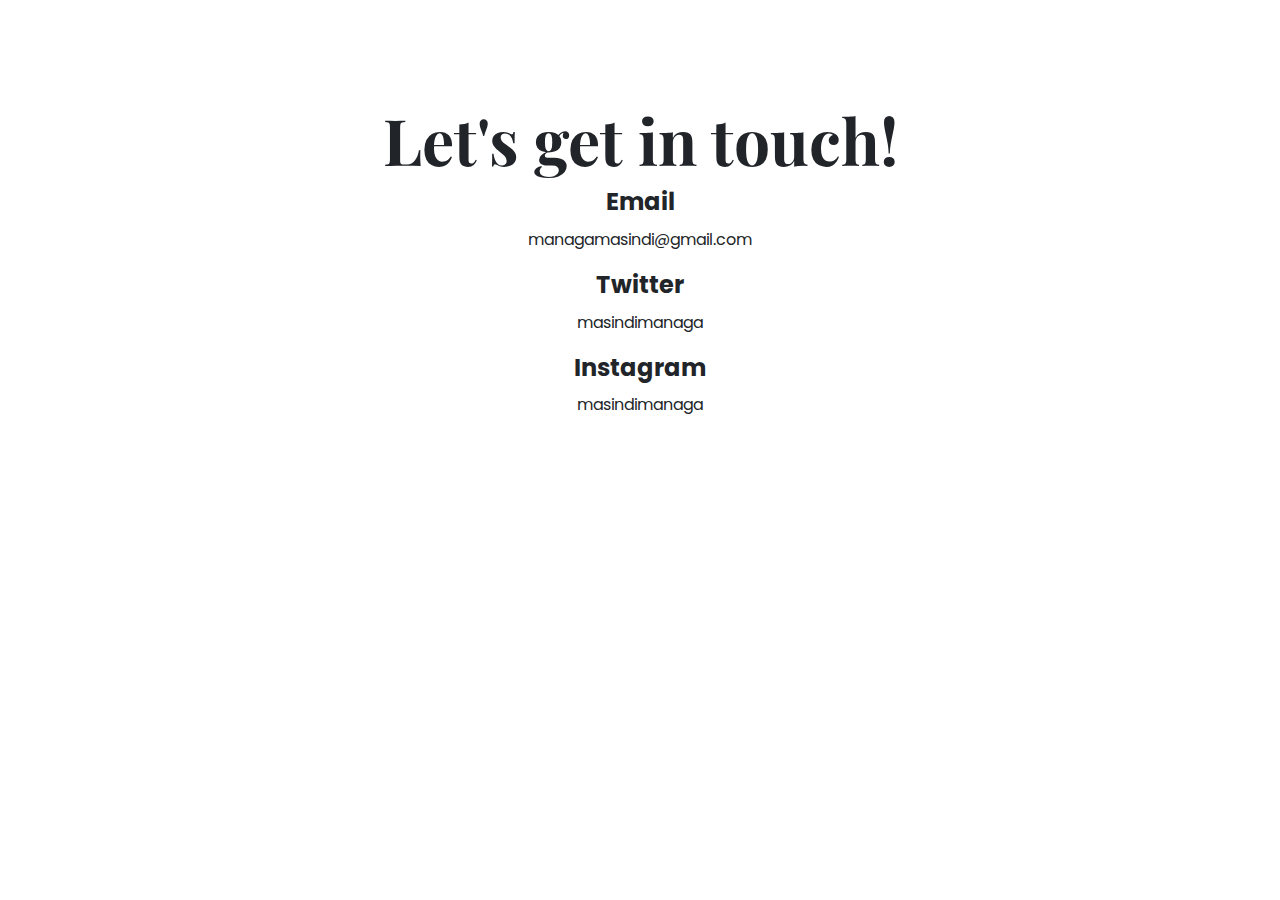
==== contact.html @ 648b637e "added contact.html" ====
<!DOCTYPE html>
<html lang="en">

<head>
    <meta charset="UTF-8">
    <meta name="viewport" content="width=device-width, initial-scale=1.0">
    <meta name="description" content="portfolio contact page">
    <link href="https://cdn.jsdelivr.net/npm/bootstrap@5.3.3/dist/css/bootstrap.min.css" rel="stylesheet"
        integrity="sha384-QWTKZyjpPEjISv5WaRU9OFeRpok6YctnYmDr5pNlyT2bRjXh0JMhjY6hW+ALEwIH" crossorigin="anonymous">
    <script src="https://cdn.jsdelivr.net/npm/bootstrap@5.3.3/dist/js/bootstrap.bundle.min.js"
        integrity="sha384-YvpcrYf0tY3lHB60NNkmXc5s9fDVZLESaAA55NDzOxhy9GkcIdslK1eN7N6jIeHz"
        crossorigin="anonymous"></script>
    <link rel="preconnect" href="https://fonts.googleapis.com">
    <link rel="preconnect" href="https://fonts.gstatic.com" crossorigin>
    <link href="https://fonts.googleapis.com/css2?family=Playfair+Display:wght@700&display=swap" rel="stylesheet">
    <link rel="preconnect" href="https://fonts.googleapis.com">
    <link rel="preconnect" href="https://fonts.gstatic.com" crossorigin>
    <link
        href="https://fonts.googleapis.com/css2?family=Playfair+Display:wght@700&family=Poppins:ital,wght@0,100;0,200;0,300;0,400;0,500;0,600;0,700;0,800;0,900;1,100;1,200;1,300;1,400;1,500;1,600;1,700;1,800;1,900&display=swap"
        rel="stylesheet">
    <link rel="stylesheet" href="/css/style.css">
    <title>Contact Page</title>
</head>

<body>
    <div class="contact">
            <h1>Let's get in touch!</h1>
            <h3>Email</h3>
            <p>managamasindi@gmail.com</p>
            <h3>Twitter</h3>
            <p>masindimanaga</p>
            <h3>Instagram</h3>
            <p>masindimanaga</p>
            </div>

</body>

</html>
---- css/style.css ----
:root{
  --primary-font-family: "Playfair Display", serif;
--secondary-font-family:"Poppins", sans-serif;
}

h1 {
    font-family: var(--primary-font-family);
  font-optical-sizing: auto;
  font-weight: 700;
  font-style: normal;
  font-size: 64px;
  text-align: center;
  line-height: 80px;
}

h2{
    font-family: var(--secondary-font-family);
  font-weight: 700;
  font-style: normal;
  text-align: center;
  font-size: 18px;
}

img{
max-width: 70%;
height: auto;
box-sizing: border-box;
}

p{
    font-family: var(--secondary-font-family);
    font-weight: 400;
  font-style: normal;
  text-align: center;
  font-size: 16px;
  line-height: 30px;
}

a {
    border-radius: 4px;
    font-size: 18px;
    line-height: 27px;
    padding: 15px 30px;
}

.img-fluid{
  max-width: 100%;
  height: auto;  
}

h3{
text-align: center;
font-family: var(--secondary-font-family);
font-size: 24px;
font-weight:700;
}

.work{
    color: #6C757D;
    font-family: var(--secondary-font-family);
    font-size: 14px;
font-weight: 400;
}

.contact{
margin: 100px;
}
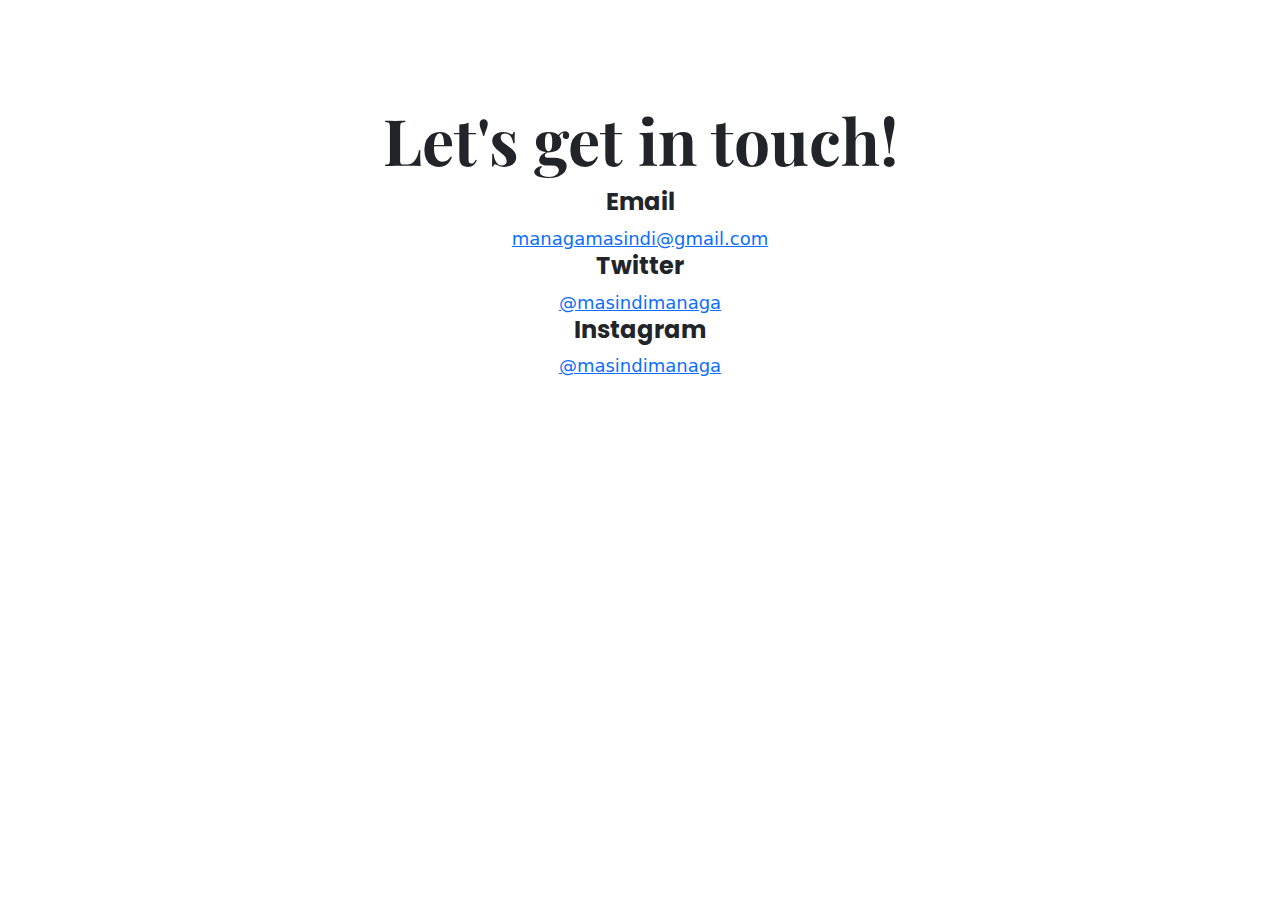
==== commit 45e9401c: "made changes from paragraph to links" ====
--- a/contact.html
+++ b/contact.html
@@ -26,11 +26,11 @@
     <div class="contact">
             <h1>Let's get in touch!</h1>
             <h3>Email</h3>
-            <p>managamasindi@gmail.com</p>
+            <a href="mailto:managamasindi@gmail.com">managamasindi@gmail.com</a>
             <h3>Twitter</h3>
-            <p>masindimanaga</p>
+            <a href="@masindimanaga">@masindimanaga</a>
             <h3>Instagram</h3>
-            <p>masindimanaga</p>
+            <a href="@masindimanaga">@masindimanaga</a>
             </div>
 
 </body>
--- a/css/style.css
+++ b/css/style.css
@@ -64,4 +64,5 @@
 
 .contact{
 margin: 100px;
+text-align: center;
 }